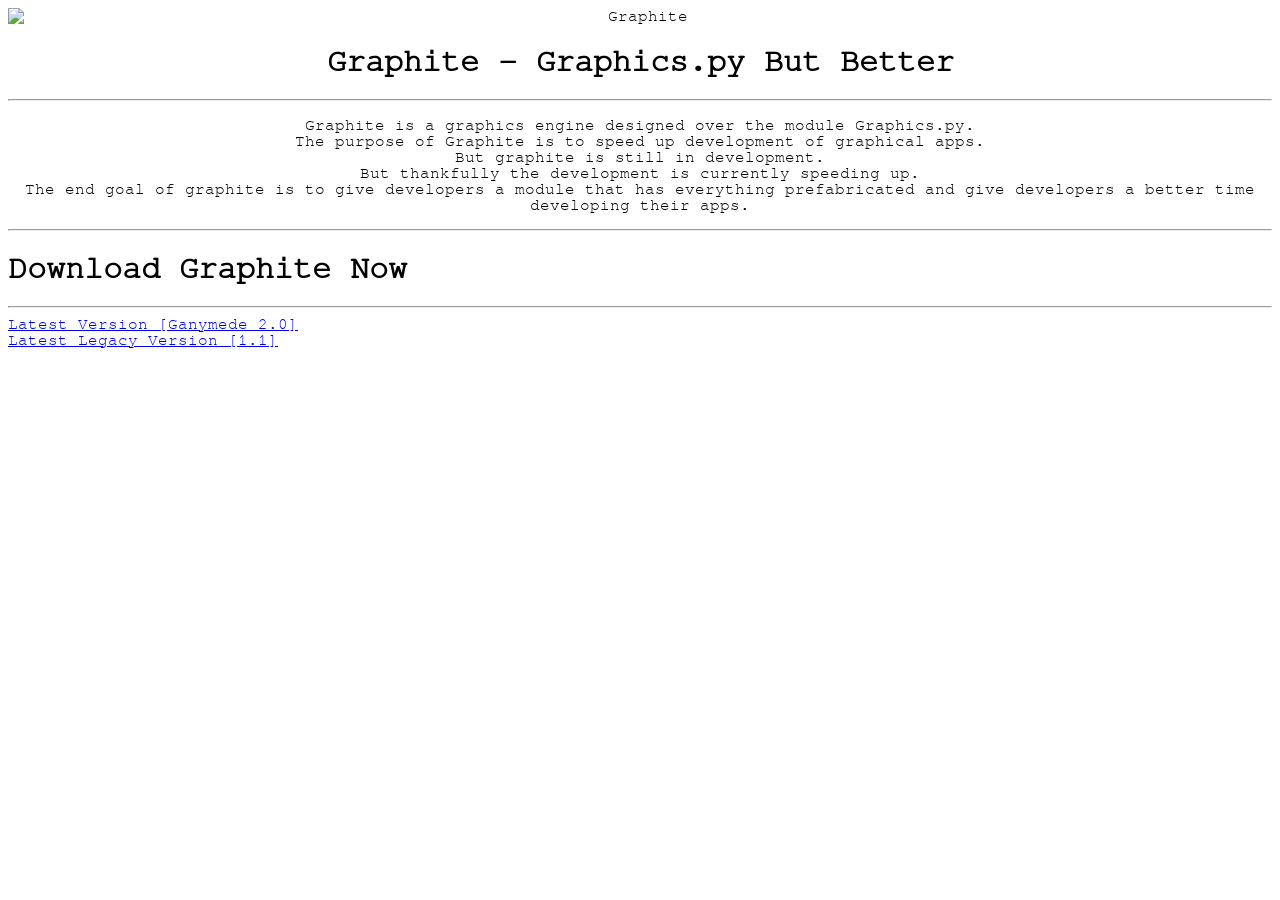
==== graphite/index.html @ aee0453f "Add files via upload" ====
<!DOCTYPE html>
<html lang="en">
<head>
    <link rel="stylesheet" href="index.css">
    <meta charset="ASCII">
    <title>Graphite</title>
    <link rel="icon" type="image/x-icon" href="icon.png">
</head>
<body>
    
    <div class="title"> 
        <img src="https://github.com/BLINMATIC/graphite/raw/legacy/logo.png" alt="Graphite" class="center">
        <h1>Graphite - Graphics.py But Better</h1> 
    </div>

    <hr>

    <div class="paragraph">
        <p>
            Graphite is a graphics engine designed over the module Graphics.py. <br>
            The purpose of Graphite is to speed up development of graphical apps. <br>
            But graphite is still in development. <br>
            But thankfully the development is currently speeding up. <br>
            The end goal of graphite is to give developers a module that has everything prefabricated 
            and give developers a better time developing their apps. <br>
        </p>
    </div>

    <hr>

    <div>
        <h1>Download Graphite Now</h1>
    </div>

    <hr>

    <div>
        <a href="https://github.com/BLINMATIC/graphite/releases/latest">Latest Version [Ganymede 2.0]</a> 
        <br>
        <a href="https://github.com/BLINMATIC/graphite/releases/tag/LEGACY-1.1">Latest Legacy Version [1.1]</a>
    </div>
</body>

</html>
---- graphite/index.css ----
@font-face {
    font-family: FreeMono;
    src: url(../FreeMono.ttf);
  }

.title {
    text-align: center;
    font-family: FreeMono;
  }

.paragraph {
    text-align: center;
    font-family: FreeMono;
  }

div {
    text-align: left;
    font-family: FreeMono;
  }

div {
    text-align: left;
    font-family: FreeMono;
  }

.center {
    display: block;
    margin-left: auto;
    margin-right: auto;
  }
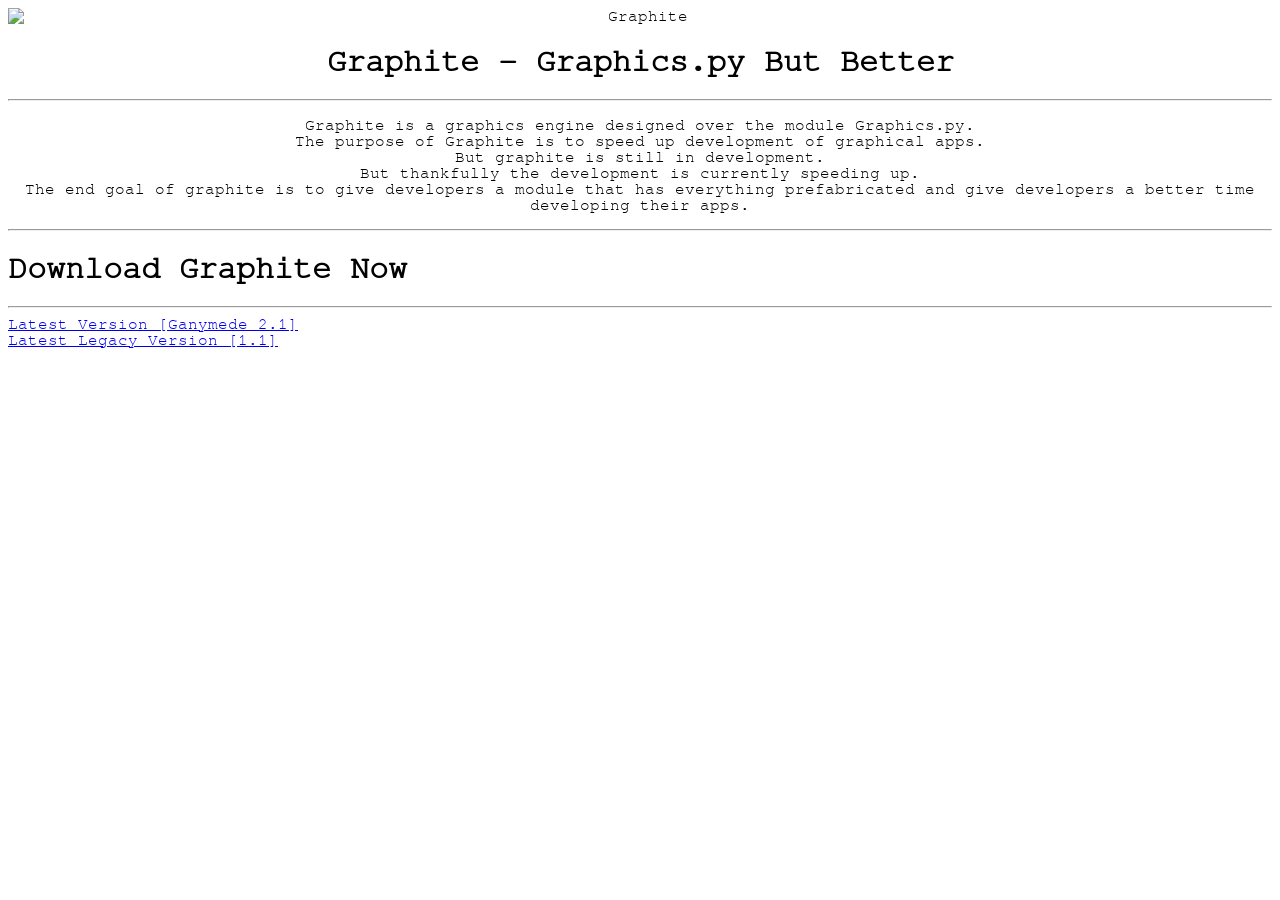
==== commit 944de0df: "Update index.html" ====
--- a/graphite/index.html
+++ b/graphite/index.html
@@ -35,10 +35,10 @@
     <hr>
 
     <div>
-        <a href="https://github.com/BLINMATIC/graphite/releases/latest">Latest Version [Ganymede 2.0]</a> 
+        <a href="https://github.com/BLINMATIC/graphite/releases/latest">Latest Version [Ganymede 2.1]</a> 
         <br>
         <a href="https://github.com/BLINMATIC/graphite/releases/tag/LEGACY-1.1">Latest Legacy Version [1.1]</a>
     </div>
 </body>
 
-</html>+</html>
